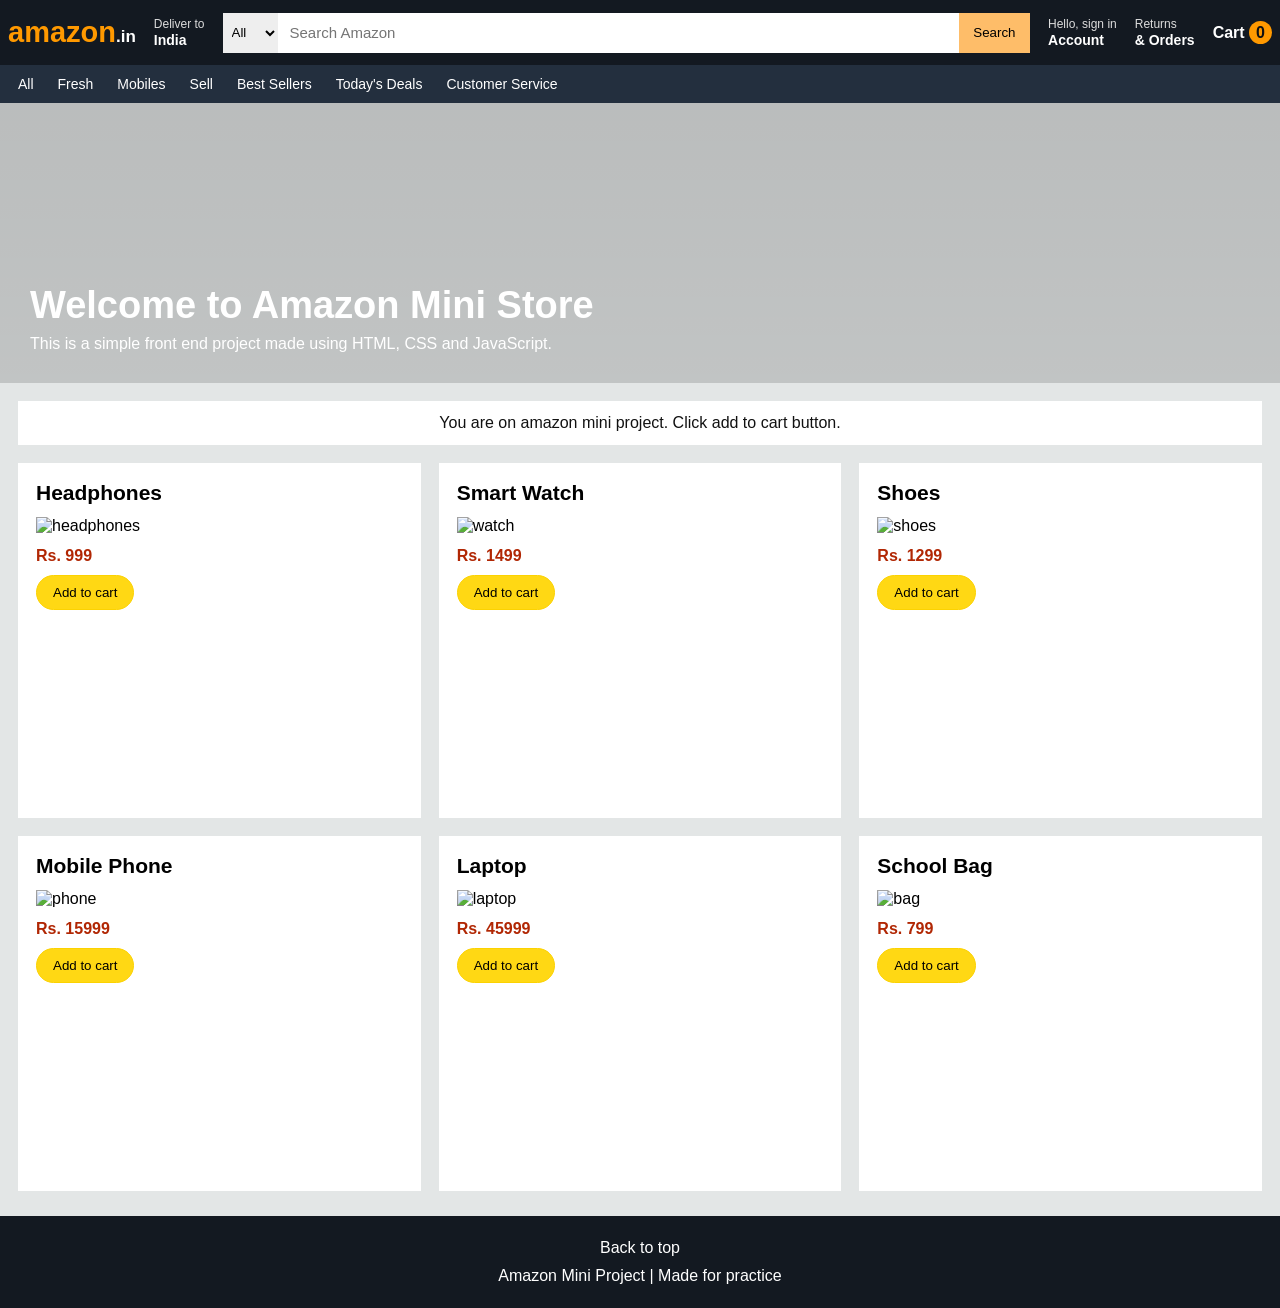
==== myproject/index.html @ 063ccd0b "my project" ====
<!DOCTYPE html>
<html lang="en">
<head>
    <meta charset="UTF-8">
    <meta name="viewport" content="width=device-width, initial-scale=1.0">
    <title>Amazon Mini Project</title>
    <link rel="stylesheet" href="style.css">
</head>
<body>

    <div class="navbar">
        <div class="logo">amazon<span>.in</span></div>

        <div class="location">
            <p>Deliver to</p>
            <b>India</b>
        </div>

        <div class="searchBox">
            <select>
                <option>All</option>
                <option>Electronics</option>
                <option>Fashion</option>
            </select>
            <input type="text" id="searchInput" placeholder="Search Amazon">
            <button onclick="searchProduct()">Search</button>
        </div>

        <div class="navText">
            <p>Hello, sign in</p>
            <b>Account</b>
        </div>

        <div class="navText">
            <p>Returns</p>
            <b>& Orders</b>
        </div>

        <div class="cart" onclick="showCart()">
            Cart <span id="cartCount">0</span>
        </div>
    </div>

    <div class="menu">
        <span>All</span>
        <span>Fresh</span>
        <span>Mobiles</span>
        <span>Sell</span>
        <span>Best Sellers</span>
        <span>Today's Deals</span>
        <span>Customer Service</span>
    </div>

    <div class="hero">
        <div class="heroText">
            <h1>Welcome to Amazon Mini Store</h1>
            <p>This is a simple front end project made using HTML, CSS and JavaScript.</p>
        </div>
    </div>

    <div class="message" id="messageBox">
        You are on amazon mini project. Click add to cart button.
    </div>

    <div class="products" id="productList">
        <div class="box" data-name="headphones">
            <h2>Headphones</h2>
            <img src="https://images.unsplash.com/photo-1505740420928-5e560c06d30e?auto=format&fit=crop&w=500&q=80" alt="headphones">
            <p class="price">Rs. 999</p>
            <button onclick="addCart('Headphones')">Add to cart</button>
        </div>

        <div class="box" data-name="smart watch">
            <h2>Smart Watch</h2>
            <img src="https://images.unsplash.com/photo-1523275335684-37898b6baf30?auto=format&fit=crop&w=500&q=80" alt="watch">
            <p class="price">Rs. 1499</p>
            <button onclick="addCart('Smart Watch')">Add to cart</button>
        </div>

        <div class="box" data-name="shoes">
            <h2>Shoes</h2>
            <img src="https://images.unsplash.com/photo-1542291026-7eec264c27ff?auto=format&fit=crop&w=500&q=80" alt="shoes">
            <p class="price">Rs. 1299</p>
            <button onclick="addCart('Shoes')">Add to cart</button>
        </div>

        <div class="box" data-name="mobile phone">
            <h2>Mobile Phone</h2>
            <img src="https://images.unsplash.com/photo-1511707171634-5f897ff02aa9?auto=format&fit=crop&w=500&q=80" alt="phone">
            <p class="price">Rs. 15999</p>
            <button onclick="addCart('Mobile Phone')">Add to cart</button>
        </div>

        <div class="box" data-name="laptop">
            <h2>Laptop</h2>
            <img src="https://images.unsplash.com/photo-1496181133206-80ce9b88a853?auto=format&fit=crop&w=500&q=80" alt="laptop">
            <p class="price">Rs. 45999</p>
            <button onclick="addCart('Laptop')">Add to cart</button>
        </div>

        <div class="box" data-name="bag">
            <h2>School Bag</h2>
            <img src="https://images.unsplash.com/photo-1553062407-98eeb64c6a62?auto=format&fit=crop&w=500&q=80" alt="bag">
            <p class="price">Rs. 799</p>
            <button onclick="addCart('School Bag')">Add to cart</button>
        </div>
    </div>

    <div class="footer">
        <p>Back to top</p>
        <p>Amazon Mini Project | Made for practice</p>
    </div>

    <script src="script.js"></script>
</body>
</html>
---- myproject/style.css ----
* {
    margin: 0;
    padding: 0;
    box-sizing: border-box;
}

body {
    font-family: Arial, sans-serif;
    background-color: #e3e6e6;
}

.navbar {
    height: 65px;
    background-color: #131921;
    color: white;
    display: flex;
    align-items: center;
    padding: 8px;
    gap: 18px;
}

.logo {
    font-size: 29px;
    font-weight: bold;
    color: #ff9900;
}

.logo span {
    color: white;
    font-size: 17px;
}

.location p,
.navText p {
    font-size: 12px;
    color: #dddddd;
}

.location b,
.navText b {
    font-size: 14px;
}

.searchBox {
    display: flex;
    flex: 1;
    height: 40px;
}

.searchBox select {
    width: 55px;
    border: none;
    background-color: #eeeeee;
    padding-left: 5px;
}

.searchBox input {
    width: 100%;
    border: none;
    padding: 0 12px;
    font-size: 15px;
}

.searchBox button {
    width: 85px;
    border: none;
    background-color: #febd69;
    cursor: pointer;
}

.cart {
    font-weight: bold;
    cursor: pointer;
}

.cart span {
    background-color: #ff9900;
    color: #111111;
    padding: 3px 7px;
    border-radius: 20px;
}

.menu {
    background-color: #232f3e;
    color: white;
    height: 38px;
    display: flex;
    align-items: center;
    gap: 24px;
    padding-left: 18px;
    font-size: 14px;
}

.hero {
    min-height: 280px;
    background-image: linear-gradient(rgba(0,0,0,0.18), rgba(0,0,0,0.15)), url("https://images.unsplash.com/photo-1607083206869-4c7672e72a8a?auto=format&fit=crop&w=1600&q=80");
    background-size: cover;
    background-position: center;
    display: flex;
    align-items: end;
    padding: 30px;
}

.heroText {
    color: white;
    max-width: 620px;
}

.heroText h1 {
    font-size: 38px;
    margin-bottom: 8px;
}

.message {
    background-color: white;
    margin: 18px;
    padding: 13px;
    text-align: center;
    color: #111111;
}

.products {
    display: grid;
    grid-template-columns: repeat(3, 1fr);
    gap: 18px;
    padding: 0 18px 25px;
}

.box {
    background-color: white;
    padding: 18px;
    min-height: 355px;
}

.box h2 {
    font-size: 21px;
    margin-bottom: 12px;
}

.box img {
    width: 100%;
    height: 210px;
    object-fit: cover;
    margin-bottom: 12px;
}

.price {
    color: #b12704;
    font-weight: bold;
    margin-bottom: 10px;
}

.box button {
    background-color: #ffd814;
    border: 1px solid #fcd200;
    padding: 9px 16px;
    border-radius: 18px;
    cursor: pointer;
}

.box button:hover {
    background-color: #f7ca00;
}

.footer {
    background-color: #131921;
    color: white;
    text-align: center;
    padding: 18px;
    line-height: 28px;
}

@media (max-width: 800px) {
    .navbar {
        height: auto;
        flex-wrap: wrap;
    }

    .searchBox {
        order: 5;
        flex-basis: 100%;
    }

    .menu {
        overflow-x: auto;
        gap: 16px;
    }

    .heroText h1 {
        font-size: 28px;
    }

    .products {
        grid-template-columns: repeat(2, 1fr);
    }
}

@media (max-width: 520px) {
    .products {
        grid-template-columns: 1fr;
    }

    .navText {
        display: none;
    }
}
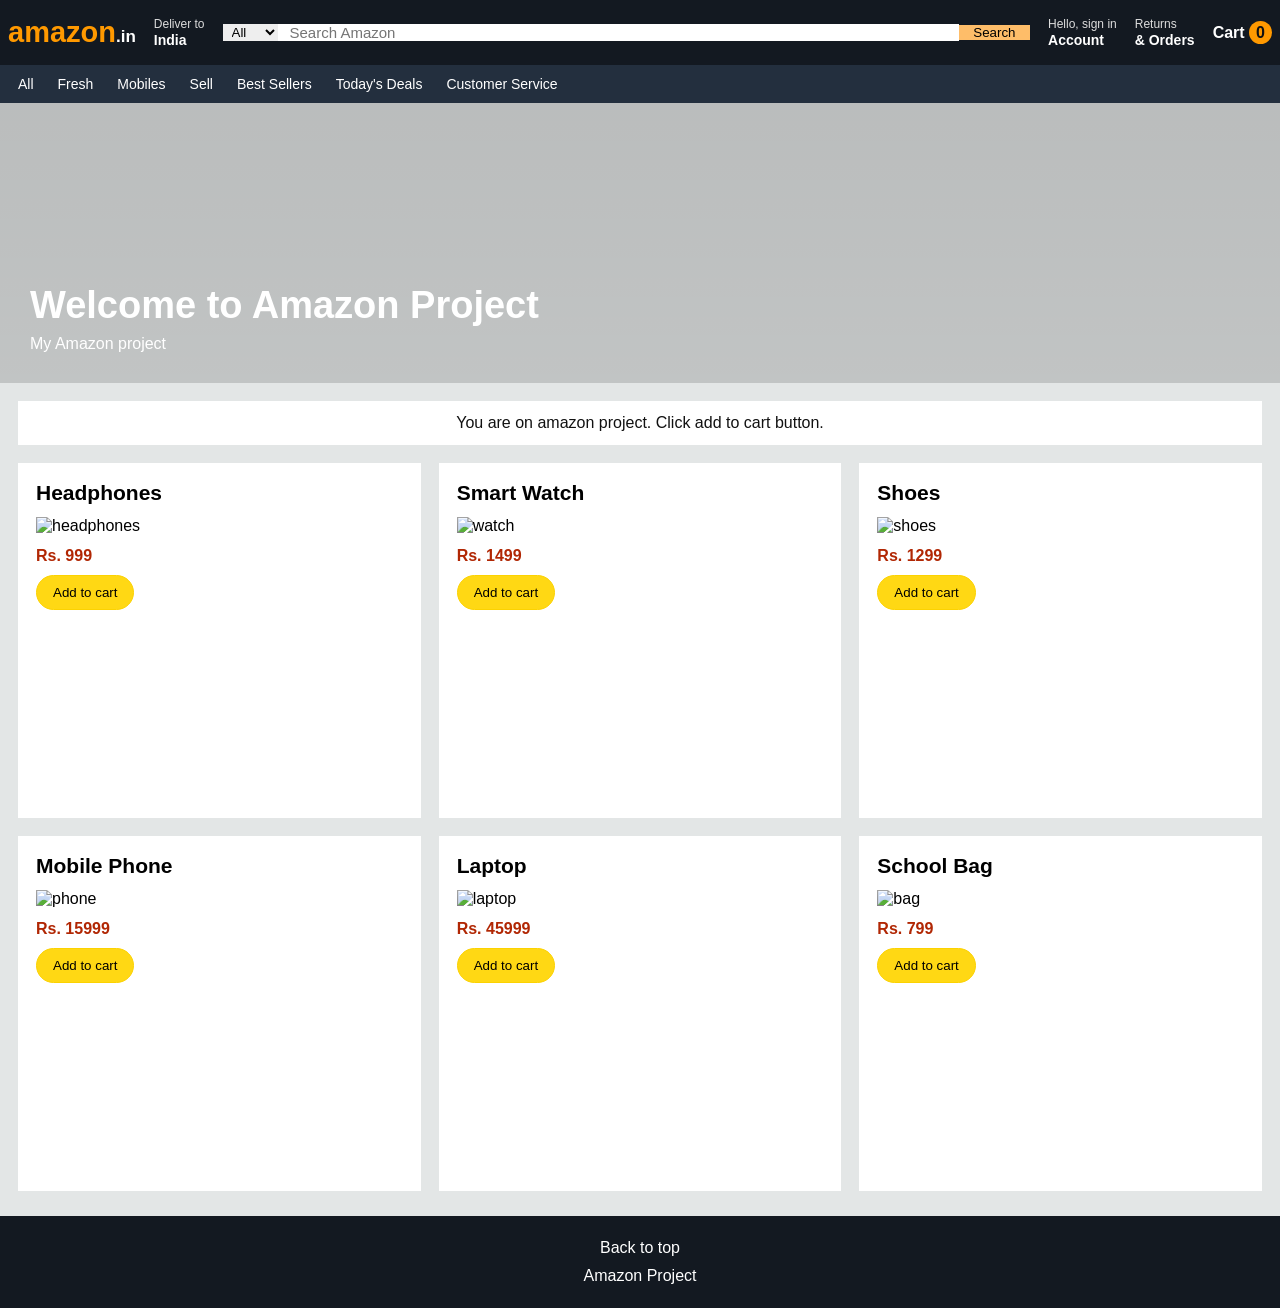
==== commit acb7a33c: "Initial commit" ====
--- a/myproject/index.html
+++ b/myproject/index.html
@@ -3,7 +3,7 @@
 <head>
     <meta charset="UTF-8">
     <meta name="viewport" content="width=device-width, initial-scale=1.0">
-    <title>Amazon Mini Project</title>
+    <title>Amazon Project</title>
     <link rel="stylesheet" href="style.css">
 </head>
 <body>
@@ -53,40 +53,40 @@
 
     <div class="hero">
         <div class="heroText">
-            <h1>Welcome to Amazon Mini Store</h1>
-            <p>This is a simple front end project made using HTML, CSS and JavaScript.</p>
+            <h1>Welcome to Amazon Project</h1>
+            <p>My Amazon project</p>
         </div>
     </div>
 
     <div class="message" id="messageBox">
-        You are on amazon mini project. Click add to cart button.
+        You are on amazon project. Click add to cart button.
     </div>
 
     <div class="products" id="productList">
         <div class="box" data-name="headphones">
             <h2>Headphones</h2>
-            <img src="https://images.unsplash.com/photo-1505740420928-5e560c06d30e?auto=format&fit=crop&w=500&q=80" alt="headphones">
+            <img src="https://www.shutterstock.com/image-photo/sexy-girl-listening-music-on-260nw-321161456.jpg" alt="headphones">
             <p class="price">Rs. 999</p>
             <button onclick="addCart('Headphones')">Add to cart</button>
         </div>
 
         <div class="box" data-name="smart watch">
             <h2>Smart Watch</h2>
-            <img src="https://images.unsplash.com/photo-1523275335684-37898b6baf30?auto=format&fit=crop&w=500&q=80" alt="watch">
+            <img src="https://www.fastrack.in/dw/image/v2/BKDD_PRD/on/demandware.static/-/Sites-titan-master-catalog/default/dw472776ec/images/Fastrack/Catalog/38184PP02K_1.jpg?sw=600&sh=600" alt="watch">
             <p class="price">Rs. 1499</p>
             <button onclick="addCart('Smart Watch')">Add to cart</button>
         </div>
 
         <div class="box" data-name="shoes">
             <h2>Shoes</h2>
-            <img src="https://images.unsplash.com/photo-1542291026-7eec264c27ff?auto=format&fit=crop&w=500&q=80" alt="shoes">
+            <img src="https://encrypted-tbn0.gstatic.com/images?q=tbn:ANd9GcTSG2dcrs3-N0BT1s4pG3hQiZcsP5HtiiPkXQ&s" alt="shoes">
             <p class="price">Rs. 1299</p>
             <button onclick="addCart('Shoes')">Add to cart</button>
         </div>
 
         <div class="box" data-name="mobile phone">
             <h2>Mobile Phone</h2>
-            <img src="https://images.unsplash.com/photo-1511707171634-5f897ff02aa9?auto=format&fit=crop&w=500&q=80" alt="phone">
+            <img src="https://thfvnext.bing.com/th/id/OIP.9fSZJBtgU4hrZvfrkNL3NQHaEK?w=283&h=180&c=7&r=0&o=7&cb=thfvnextfalcon2&dpr=1.3&pid=1.7&rm=3-" alt="phone">
             <p class="price">Rs. 15999</p>
             <button onclick="addCart('Mobile Phone')">Add to cart</button>
         </div>
@@ -108,7 +108,7 @@
 
     <div class="footer">
         <p>Back to top</p>
-        <p>Amazon Mini Project | Made for practice</p>
+        <p>Amazon Project</p>
     </div>
 
     <script src="script.js"></script>
--- a/myproject/style.css
+++ b/myproject/style.css
@@ -2,6 +2,7 @@
     margin: 0;
     padding: 0;
     box-sizing: border-box;
+    align-items: center;
 }
 
 body {
